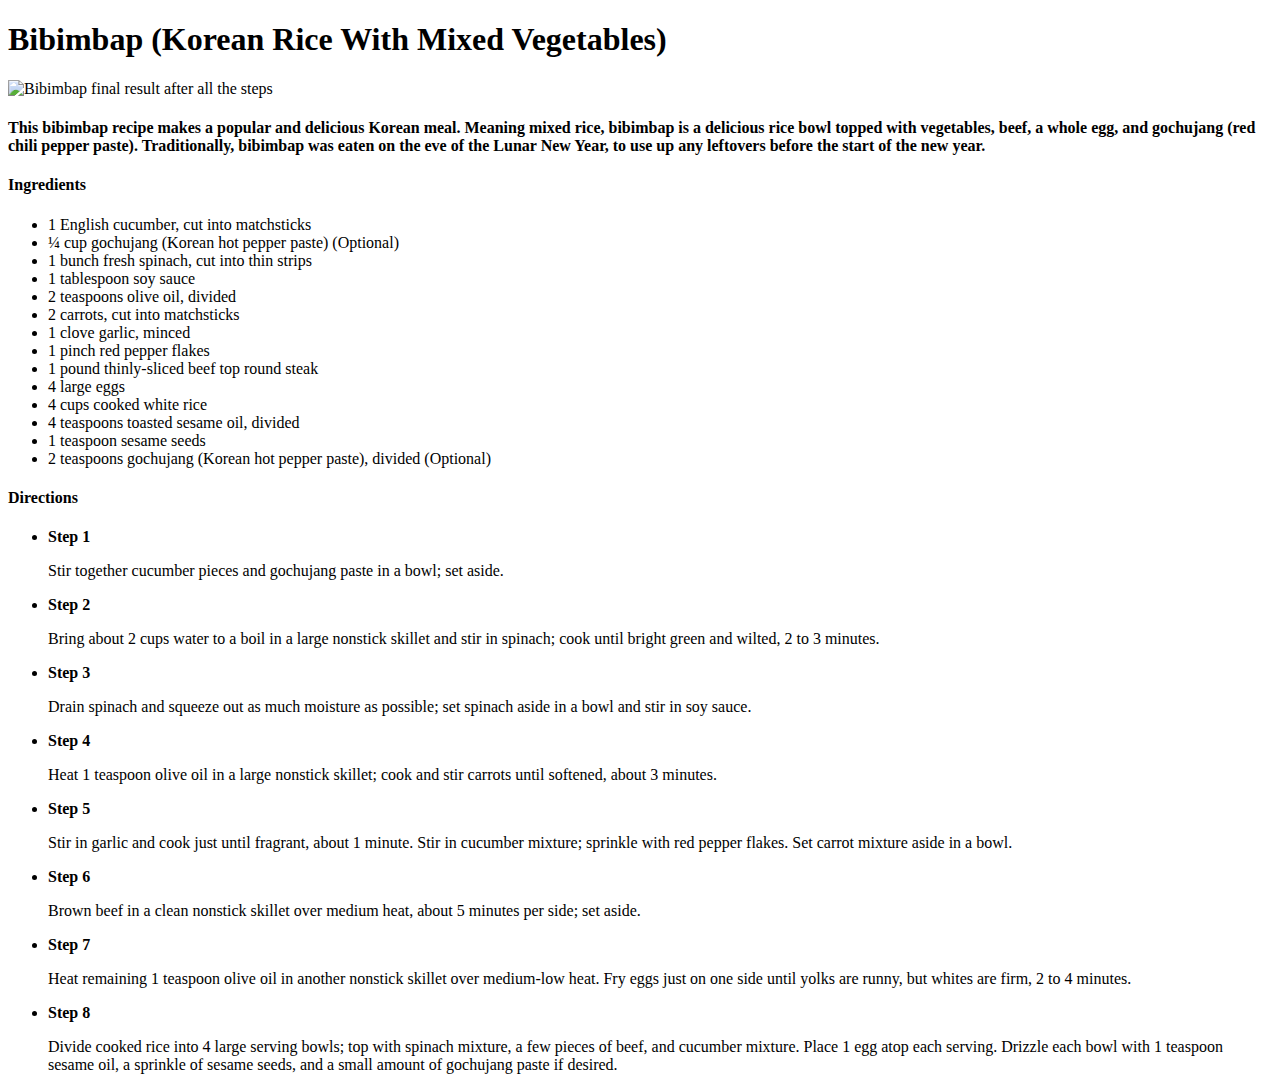
==== recipes/Bibimbap.html @ aeba9df4 "Add the index and few recipes" ====
<!DOCTYPE html>
<html lang="en">
<head>
    <meta charset="UTF-8">
    <meta name="viewport" content="width=device-width, initial-scale=1.0">
    <title>Document</title>
</head>
<body>
    
    <h1>Bibimbap (Korean Rice 
        With Mixed Vegetables)</h1>

    <img src="https://www.allrecipes.com/thmb/13bwvp_BroDy_
FSFu_iTePvmjlo=/1500x0/filters:no_upscale():max_bytes(150000):
strip_icc()/228240-BibimbapKoreanRiceWithMixedVegtables-ddmfs-
4X3-0667-6033d57010ea4dd3bd7b95fb36d3dd51.jpg" 
alt="Bibimbap final result after all the steps" height="300">

    <h4>This bibimbap recipe makes a popular and delicious 
        Korean meal. Meaning mixed rice, bibimbap is a 
        delicious rice bowl topped with vegetables, 
        beef, a whole egg, and gochujang (red chili 
        pepper paste). Traditionally, bibimbap was 
        eaten on the eve of the Lunar New Year, to 
        use up any leftovers before the start 
        of the new year.</h4>

    <h4>Ingredients</h4>
    <ul>
        <li>1 English cucumber, cut into matchsticks</li>
        <li>¼ cup gochujang (Korean hot pepper paste) (Optional)</li>
        <li>1 bunch fresh spinach, cut into thin strips</li>
        <li>1 tablespoon soy sauce</li>
        <li>2 teaspoons olive oil, divided</li>
        <li>2 carrots, cut into matchsticks</li>
        <li>1 clove garlic, minced</li>
        <li>1 pinch red pepper flakes</li>
        <li>1 pound thinly-sliced beef top round steak</li>
        <li>4 large eggs</li>
        <li>4 cups cooked white rice</li>
        <li>4 teaspoons toasted sesame oil, divided</li>
        <li>1 teaspoon sesame seeds</li>
        <li>2 teaspoons gochujang (Korean hot pepper paste), divided (Optional)</li>
    </ul>
    
    <h4>Directions</h4>
    <ul>
        <li><p><strong>Step 1</strong></p>Stir together cucumber pieces and gochujang paste 
            in a bowl; set aside.</li>

        <li><p><strong>Step 2</strong></p>Bring about 2 cups water to a boil in a large 
            nonstick skillet and stir in spinach; 
            cook until bright green and wilted, 2 to 3 minutes.</li>
        <li><p><strong>Step 3</strong></p>Drain spinach and squeeze out as much moisture 
            as possible; set spinach aside in a bowl 
            and stir in soy sauce.</li>
        <li><p><strong>Step 4</strong></p>Heat 1 teaspoon olive oil in a large nonstick 
            skillet; cook and stir carrots until softened,
            about 3 minutes.</li>
        <li><p><strong>Step 5</strong></p>Stir in garlic and cook just until fragrant, 
            about 1 minute. Stir in cucumber mixture; 
            sprinkle with red pepper flakes. 
            Set carrot mixture aside in a bowl.</li>
        <li><p><strong>Step 6</strong></p>Brown beef in a clean nonstick skillet over 
            medium heat, about 5 minutes per side; 
            set aside.</li>
        <li><p><strong>Step 7</strong></p>Heat remaining 1 teaspoon olive oil in another 
            nonstick skillet over medium-low heat. 
            Fry eggs just on one side until yolks 
            are runny, but whites are firm, 2 to 4 minutes.</li>
        <li><p><strong>Step 8</strong></p>Divide cooked rice into 4 large serving bowls; 
            top with spinach mixture, a few pieces of beef, 
            and cucumber mixture. Place 1 egg atop 
            each serving. Drizzle each bowl with 1 
            teaspoon sesame oil, a sprinkle of sesame 
            seeds, and a small amount of gochujang paste 
            if desired.</li>

    </ul>
</body>
</html>
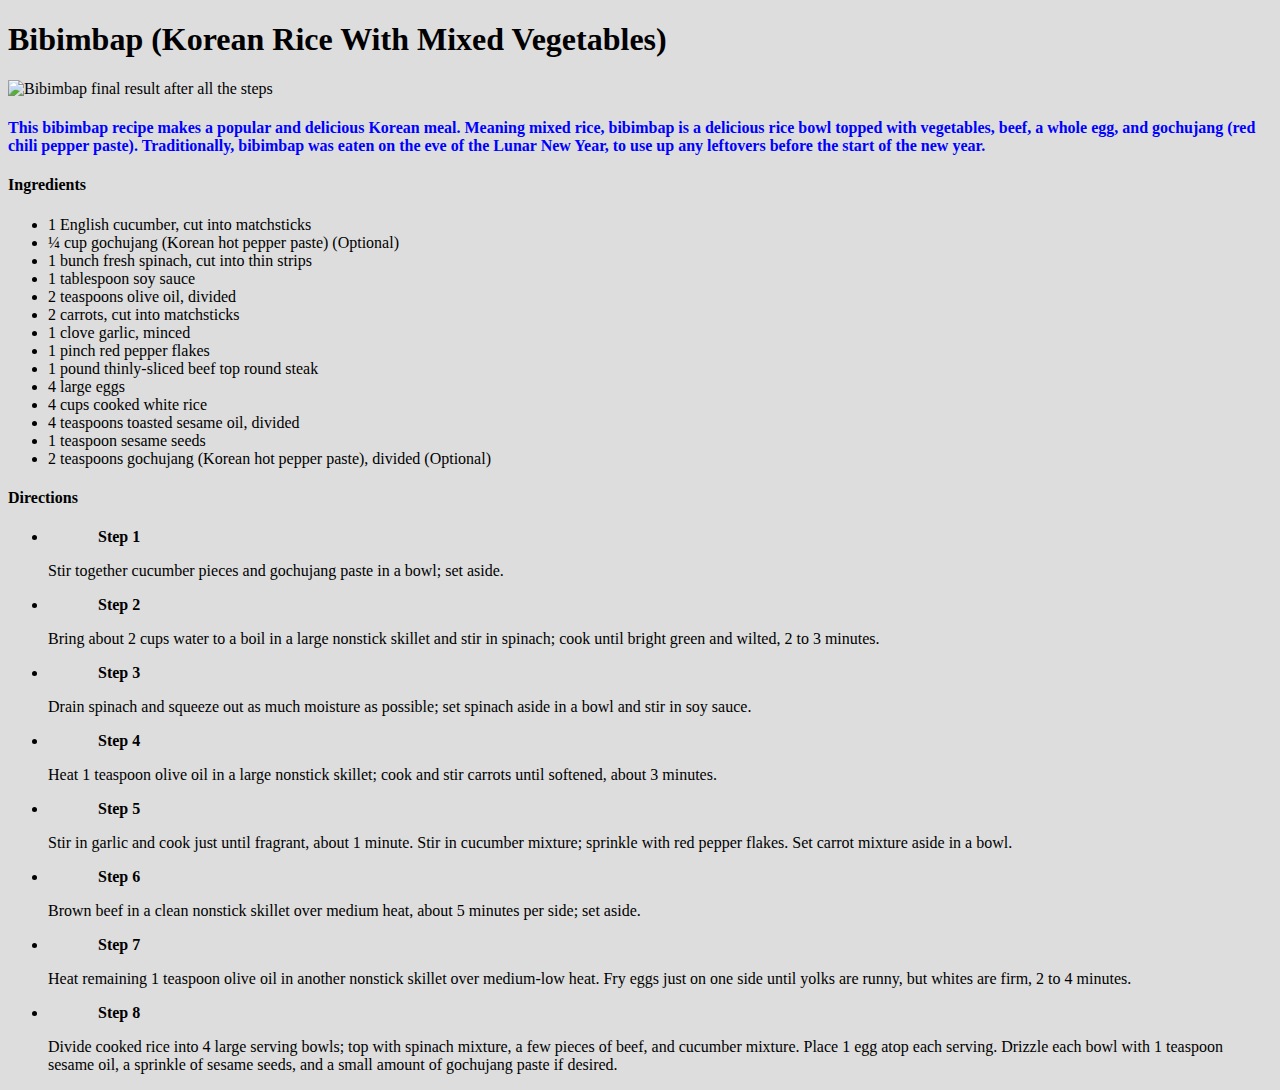
==== commit 41007011: "Crete the menu, section, aside, others pages." ====
--- a/recipes/Bibimbap.html
+++ b/recipes/Bibimbap.html
@@ -4,6 +4,7 @@
     <meta charset="UTF-8">
     <meta name="viewport" content="width=device-width, initial-scale=1.0">
     <title>Document</title>
+    <link rel="stylesheet" href="../styles.css"/>
 </head>
 <body>
     
@@ -16,7 +17,7 @@
 4X3-0667-6033d57010ea4dd3bd7b95fb36d3dd51.jpg" 
 alt="Bibimbap final result after all the steps" height="300">
 
-    <h4>This bibimbap recipe makes a popular and delicious 
+    <h4 class="resume">This bibimbap recipe makes a popular and delicious 
         Korean meal. Meaning mixed rice, bibimbap is a 
         delicious rice bowl topped with vegetables, 
         beef, a whole egg, and gochujang (red chili 
--- a/styles.css
+++ b/styles.css
@@ -0,0 +1,137 @@
+@charset "UTF-8";
+@import url('https://fonts.googleapis.com/css2?family=Caesar+Dressing&display=swap');
+p {
+    text-align: justify;
+    text-indent: 50px;
+}
+
+body {
+    background-color: #dddddd;
+}
+
+.resume { 
+    color:blue;
+    font-size: medium;
+    font-family: 'Times New Roman', Times, serif;
+
+}
+
+.recipe {
+    width: 50%;
+    height: 100%;
+}
+
+div#interface {
+    width: 900px;
+    background-color: white;
+    margin: -8px auto 0px auto;
+    box-shadow: 0px 0px 10px rgba(0, 0, 0, 0.5);
+    padding: 10px;
+}
+
+/* FORMATAÇÃO DO CABEÇALHO */
+
+header {
+    border-bottom: 0.5px solid #606060;
+}
+
+header h1 {
+    margin-top: 0px;
+    margin-bottom: 0px;
+    font-family: 'Caesar Dressing', Helvetica, sans-serif;
+    text-align: left;
+    font-size: 40px;
+    color: rgb(220, 168, 99);
+    text-shadow: 3px 3px 5px black;  
+}
+
+header h3{
+    font-family: Arial, Helvetica, sans-serif;
+    text-align: left;
+    margin-top: 0px;
+    margin-bottom: 10px;
+    color:rgb(219, 166, 97) ;
+    text-shadow: 1px 1px 2px black; 
+}
+
+nav.menu {
+    position: absolute;
+    top: -20px;
+    left: 50%;
+    margin: 0px;
+}
+
+nav.menu li {
+    display: inline-block;
+    padding: 10px;
+    margin: 2px; 
+    background-color: #dddddd;
+    transition: background-color 1s;
+}
+
+nav.menu ul {
+    list-style: none;
+}
+
+nav.menu a {
+    text-decoration: none;
+    color: black;
+    font-size: 15px;
+    font-family: Arial, Helvetica, sans-serif;
+}
+
+
+/* FORMATAÇÃO DO FOTOS */
+
+figure.figcaption {
+    position: relative;
+
+
+}
+
+figure.figcaption img {
+    width: 300px;
+    height: 200px;
+    border: 15px solid transparent;
+    border-image: url('./border.png') 30 round;
+    box-shadow: 1px 1px 4px black;
+    position: relative;
+}
+
+figure.figcaption figcaption {
+    opacity: 0;
+    position: absolute;
+    top: 0px;
+    background-color: rgba(0, 0, 0, 0.4);
+    color: white;
+    width: 330px;
+    height: 230px;
+    transition: opacity 1s;
+    box-sizing: border-box;
+    padding: 15px;
+    border: 15px solid transparent;
+    border-image: url('./border.png') 30 round;  
+}
+
+figure.figcaption:hover figcaption {
+    opacity: 1;
+}
+
+
+/* FORMATAÇÃO DO CORPO */
+
+section {
+    float: left;
+    width: 55%;
+    border-right: 1px solid #606060;
+    padding-right: 15px;
+}
+
+aside {
+    float: right;
+    width: 40%;
+}
+
+footer {
+    clear: both;
+}